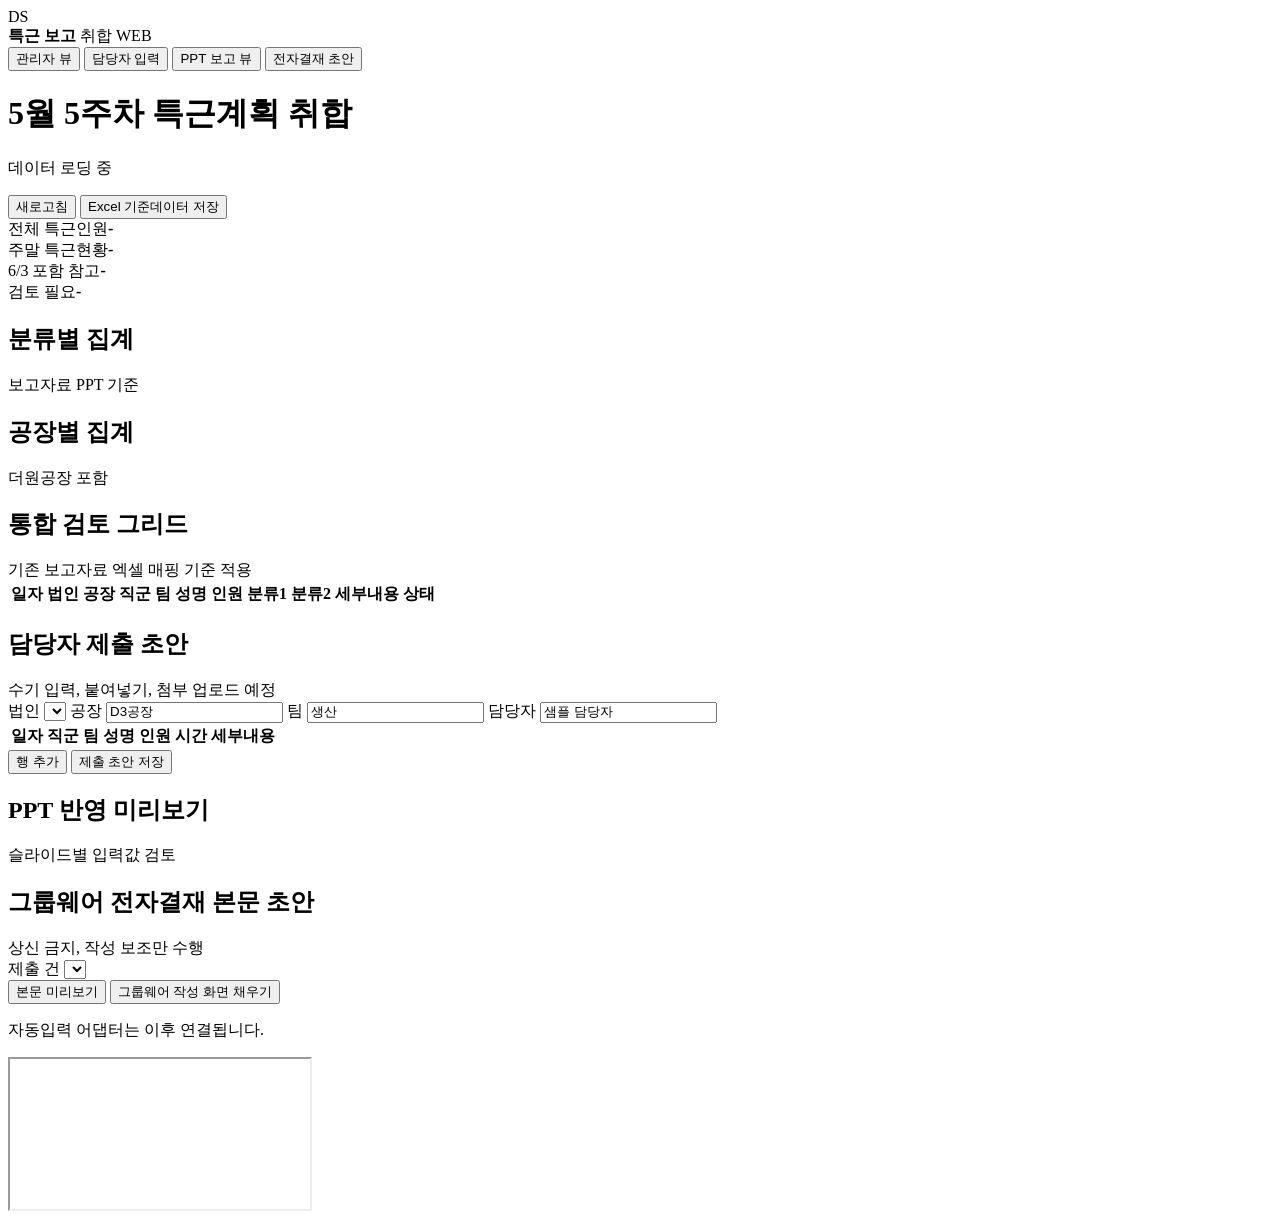
==== backend/static/index.html @ d1a02dc1 "Add overtime reporting web scaffold" ====
<!doctype html>
<html lang="ko">
  <head>
    <meta charset="utf-8" />
    <meta name="viewport" content="width=device-width, initial-scale=1" />
    <title>특근 보고 취합 WEB</title>
    <link rel="stylesheet" href="/static/styles.css" />
  </head>
  <body>
    <div class="app-shell">
      <aside class="sidebar">
        <div class="brand">
          <span class="brand-mark">DS</span>
          <div>
            <strong>특근 보고</strong>
            <span>취합 WEB</span>
          </div>
        </div>
        <nav class="nav">
          <button class="nav-btn active" data-view="manager">관리자 뷰</button>
          <button class="nav-btn" data-view="staff">담당자 입력</button>
          <button class="nav-btn" data-view="ppt">PPT 보고 뷰</button>
          <button class="nav-btn" data-view="approval">전자결재 초안</button>
        </nav>
      </aside>

      <main class="main">
        <header class="topbar">
          <div>
            <h1>5월 5주차 특근계획 취합</h1>
            <p id="periodText">데이터 로딩 중</p>
          </div>
          <div class="top-actions">
            <button id="refreshBtn" class="ghost">새로고침</button>
            <button id="exportExcelBtn">Excel 기준데이터 저장</button>
          </div>
        </header>

        <section id="manager" class="view active">
          <div class="kpi-grid">
            <div class="kpi"><span>전체 특근인원</span><strong id="kpiTotal">-</strong></div>
            <div class="kpi"><span>주말 특근현황</span><strong id="kpiWeekend">-</strong></div>
            <div class="kpi"><span>6/3 포함 참고</span><strong id="kpiReference">-</strong></div>
            <div class="kpi warn"><span>검토 필요</span><strong id="kpiUnresolved">-</strong></div>
          </div>

          <div class="split">
            <section class="panel">
              <div class="panel-head">
                <h2>분류별 집계</h2>
                <span>보고자료 PPT 기준</span>
              </div>
              <div id="categoryBars" class="bars"></div>
            </section>
            <section class="panel">
              <div class="panel-head">
                <h2>공장별 집계</h2>
                <span>더원공장 포함</span>
              </div>
              <div id="factoryBars" class="bars"></div>
            </section>
          </div>

          <section class="panel">
            <div class="panel-head">
              <h2>통합 검토 그리드</h2>
              <span>기존 보고자료 엑셀 매핑 기준 적용</span>
            </div>
            <div class="table-wrap">
              <table>
                <thead>
                  <tr>
                    <th>일자</th><th>법인</th><th>공장</th><th>직군</th><th>팀</th><th>성명</th><th>인원</th><th>분류1</th><th>분류2</th><th>세부내용</th><th>상태</th>
                  </tr>
                </thead>
                <tbody id="reviewRows"></tbody>
              </table>
            </div>
          </section>
        </section>

        <section id="staff" class="view">
          <section class="panel">
            <div class="panel-head">
              <h2>담당자 제출 초안</h2>
              <span>수기 입력, 붙여넣기, 첨부 업로드 예정</span>
            </div>
            <div class="form-grid">
              <label>법인
                <select id="entitySelect"></select>
              </label>
              <label>공장
                <input id="factoryInput" value="D3공장" />
              </label>
              <label>팀
                <input id="teamInput" value="생산" />
              </label>
              <label>담당자
                <input id="submitterInput" value="샘플 담당자" />
              </label>
            </div>
            <div class="table-wrap compact">
              <table>
                <thead>
                  <tr>
                    <th>일자</th><th>직군</th><th>팀</th><th>성명</th><th>인원</th><th>시간</th><th>세부내용</th>
                  </tr>
                </thead>
                <tbody id="entryRows"></tbody>
              </table>
            </div>
            <div class="button-row">
              <button id="addEntryBtn" class="ghost">행 추가</button>
              <button id="saveSubmissionBtn">제출 초안 저장</button>
            </div>
          </section>
        </section>

        <section id="ppt" class="view">
          <section class="panel">
            <div class="panel-head">
              <h2>PPT 반영 미리보기</h2>
              <span>슬라이드별 입력값 검토</span>
            </div>
            <div id="slideCards" class="slide-grid"></div>
          </section>
        </section>

        <section id="approval" class="view">
          <section class="panel">
            <div class="panel-head">
              <h2>그룹웨어 전자결재 본문 초안</h2>
              <span>상신 금지, 작성 보조만 수행</span>
            </div>
            <div class="approval-layout">
              <div>
                <label>제출 건
                  <select id="submissionSelect"></select>
                </label>
                <div class="button-row">
                  <button id="loadApprovalBtn">본문 미리보기</button>
                  <button id="fillDraftBtn" class="ghost">그룹웨어 작성 화면 채우기</button>
                </div>
                <p id="draftMessage" class="note">자동입력 어댑터는 이후 연결됩니다.</p>
              </div>
              <iframe id="approvalPreview" title="approval preview"></iframe>
            </div>
          </section>
        </section>
      </main>
    </div>
    <script src="/static/app.js"></script>
  </body>
</html>
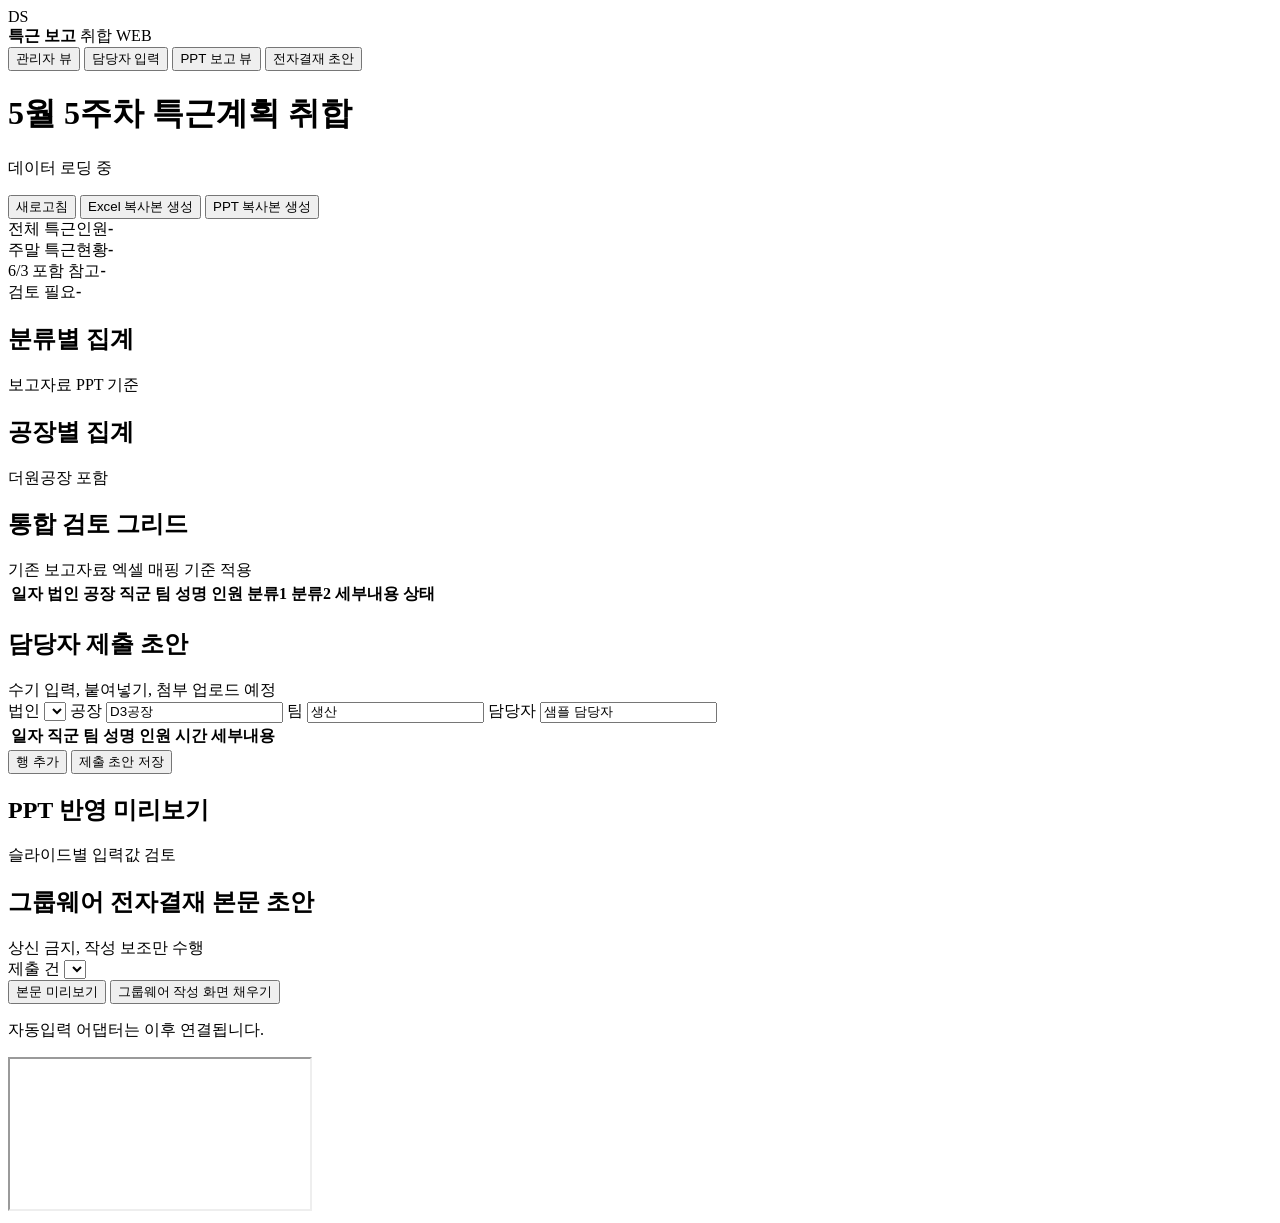
==== commit fc95ed16: "Add template copy and draft body config" ====
--- a/backend/static/index.html
+++ b/backend/static/index.html
@@ -32,7 +32,8 @@
           </div>
           <div class="top-actions">
             <button id="refreshBtn" class="ghost">새로고침</button>
-            <button id="exportExcelBtn">Excel 기준데이터 저장</button>
+            <button id="exportExcelBtn" class="ghost">Excel 복사본 생성</button>
+            <button id="exportPptBtn">PPT 복사본 생성</button>
           </div>
         </header>
 
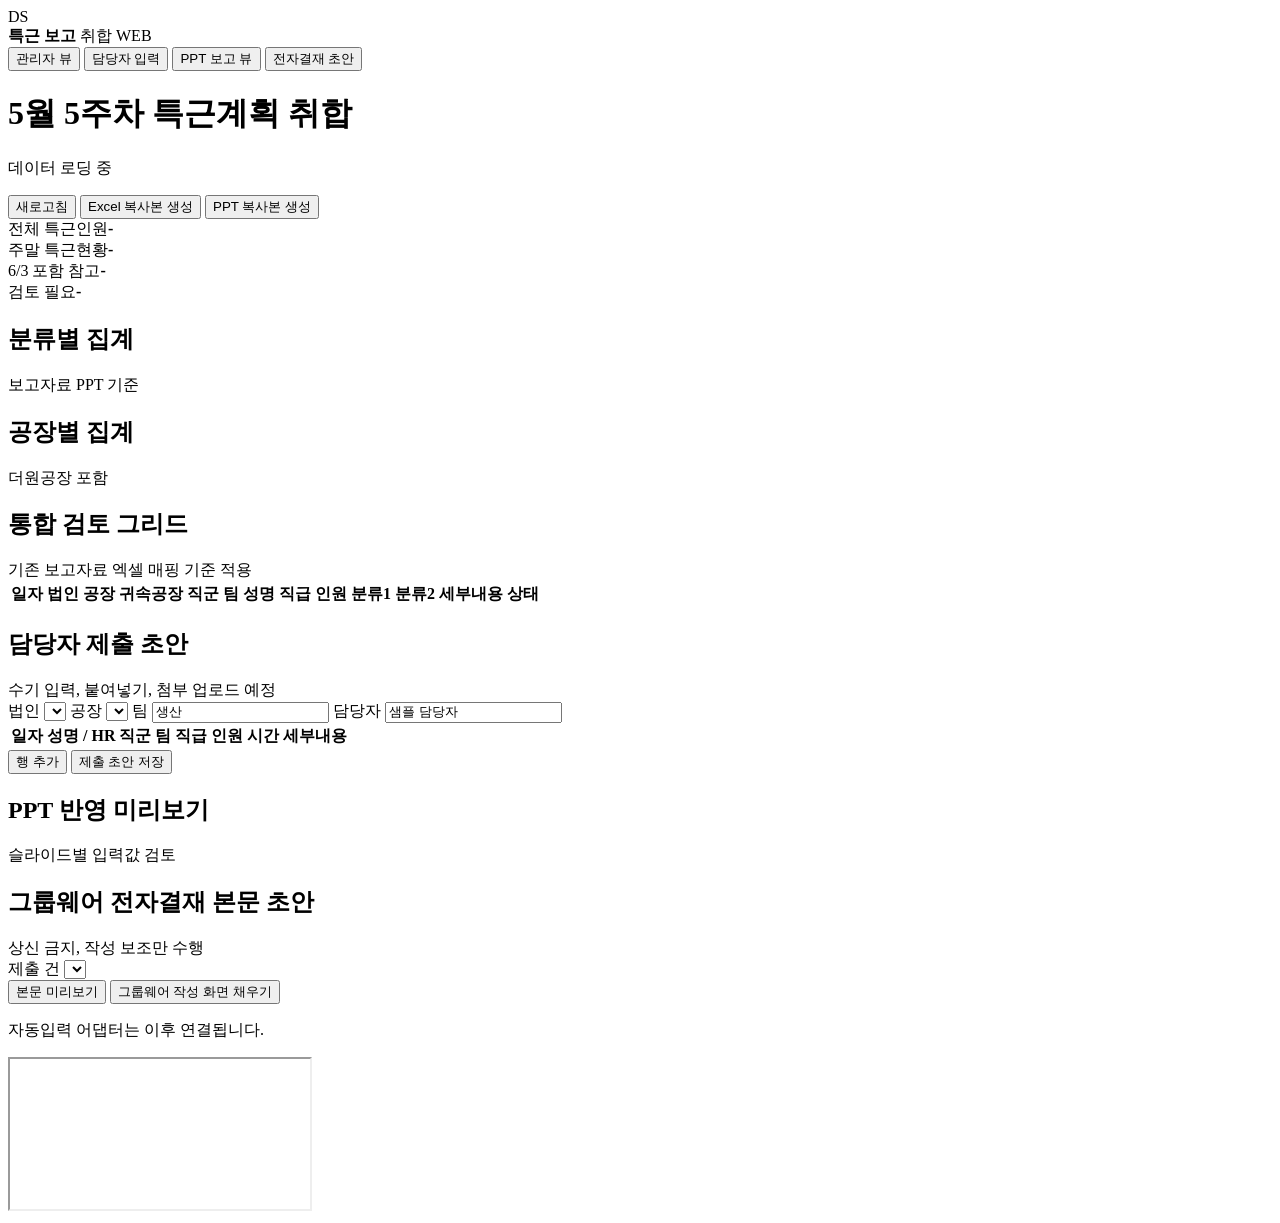
==== commit 76e93f05: "Add HR employee lookup workflow" ====
--- a/backend/static/index.html
+++ b/backend/static/index.html
@@ -71,7 +71,7 @@
               <table>
                 <thead>
                   <tr>
-                    <th>일자</th><th>법인</th><th>공장</th><th>직군</th><th>팀</th><th>성명</th><th>인원</th><th>분류1</th><th>분류2</th><th>세부내용</th><th>상태</th>
+                    <th>일자</th><th>법인</th><th>공장</th><th>귀속공장</th><th>직군</th><th>팀</th><th>성명</th><th>직급</th><th>인원</th><th>분류1</th><th>분류2</th><th>세부내용</th><th>상태</th>
                   </tr>
                 </thead>
                 <tbody id="reviewRows"></tbody>
@@ -91,7 +91,7 @@
                 <select id="entitySelect"></select>
               </label>
               <label>공장
-                <input id="factoryInput" value="D3공장" />
+                <select id="factoryInput"></select>
               </label>
               <label>팀
                 <input id="teamInput" value="생산" />
@@ -104,7 +104,7 @@
               <table>
                 <thead>
                   <tr>
-                    <th>일자</th><th>직군</th><th>팀</th><th>성명</th><th>인원</th><th>시간</th><th>세부내용</th>
+                    <th>일자</th><th>성명 / HR</th><th>직군</th><th>팀</th><th>직급</th><th>인원</th><th>시간</th><th>세부내용</th>
                   </tr>
                 </thead>
                 <tbody id="entryRows"></tbody>
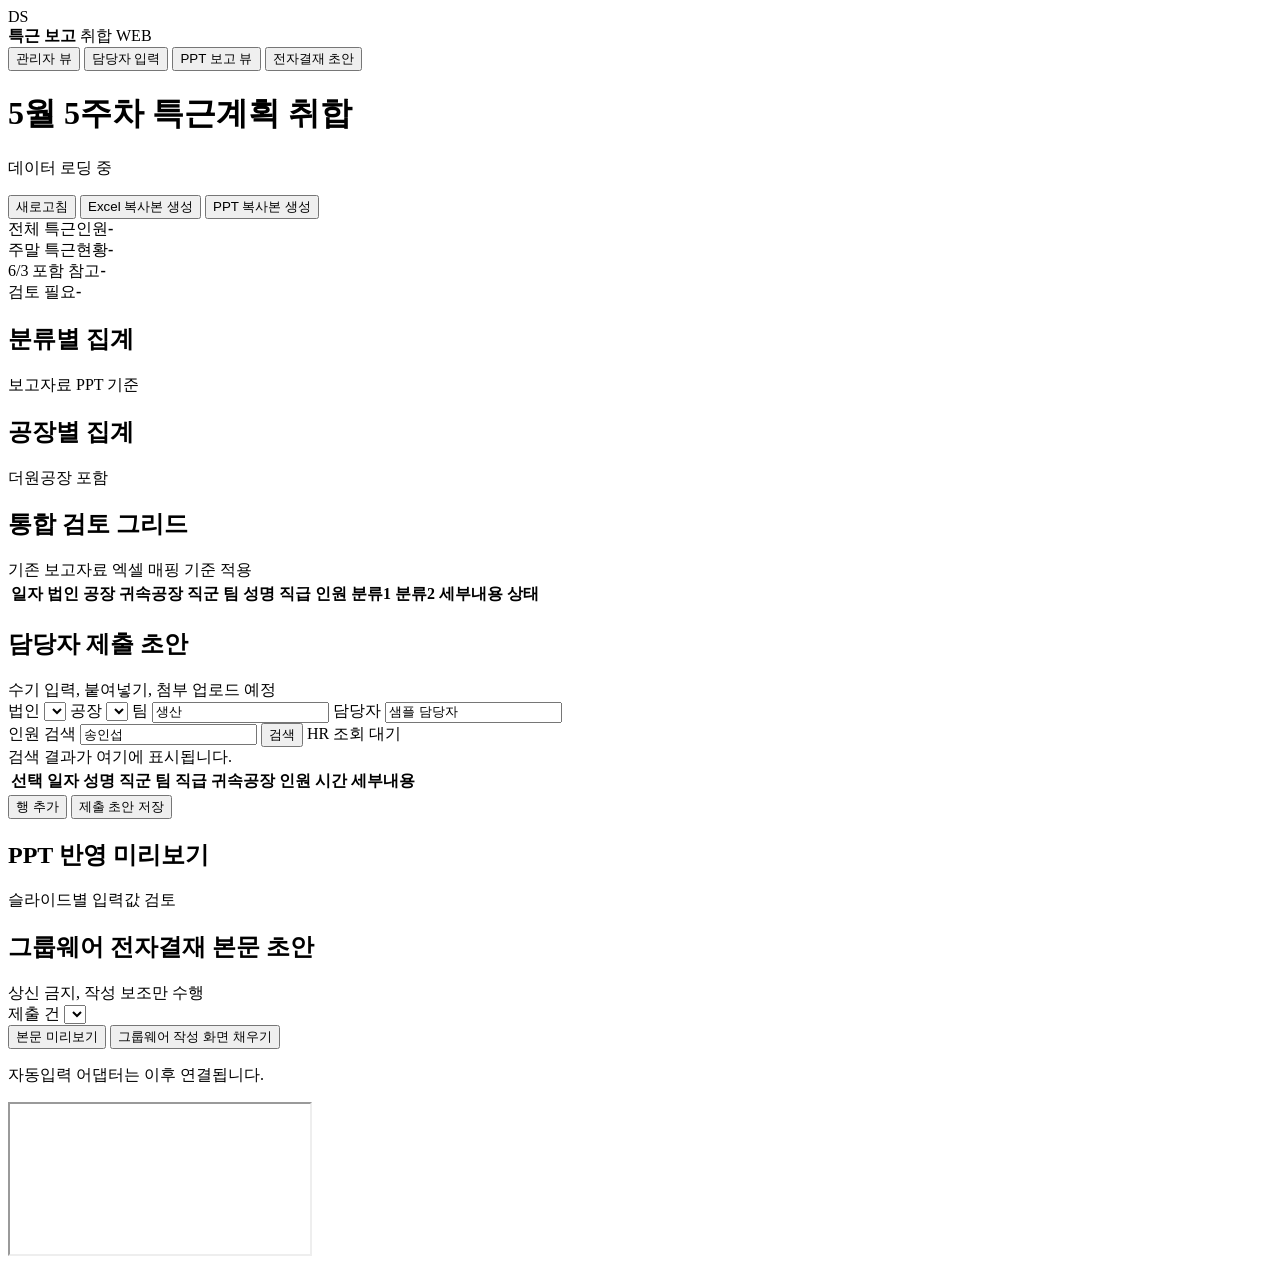
==== commit 548269a1: "Improve HR lookup input flow" ====
--- a/backend/static/index.html
+++ b/backend/static/index.html
@@ -100,11 +100,23 @@
                 <input id="submitterInput" value="샘플 담당자" />
               </label>
             </div>
+            <div class="hr-workbench">
+              <div class="hr-searchbar">
+                <label>인원 검색
+                  <input id="employeeSearchInput" placeholder="성명 2글자 이상" value="송인섭" />
+                </label>
+                <button id="employeeSearchBtn" type="button">검색</button>
+                <span id="hrLookupState" class="lookup-state">HR 조회 대기</span>
+              </div>
+              <div id="employeeResults" class="employee-results">
+                <div class="empty-result">검색 결과가 여기에 표시됩니다.</div>
+              </div>
+            </div>
             <div class="table-wrap compact">
               <table>
                 <thead>
                   <tr>
-                    <th>일자</th><th>성명 / HR</th><th>직군</th><th>팀</th><th>직급</th><th>인원</th><th>시간</th><th>세부내용</th>
+                    <th>선택</th><th>일자</th><th>성명</th><th>직군</th><th>팀</th><th>직급</th><th>귀속공장</th><th>인원</th><th>시간</th><th>세부내용</th>
                   </tr>
                 </thead>
                 <tbody id="entryRows"></tbody>
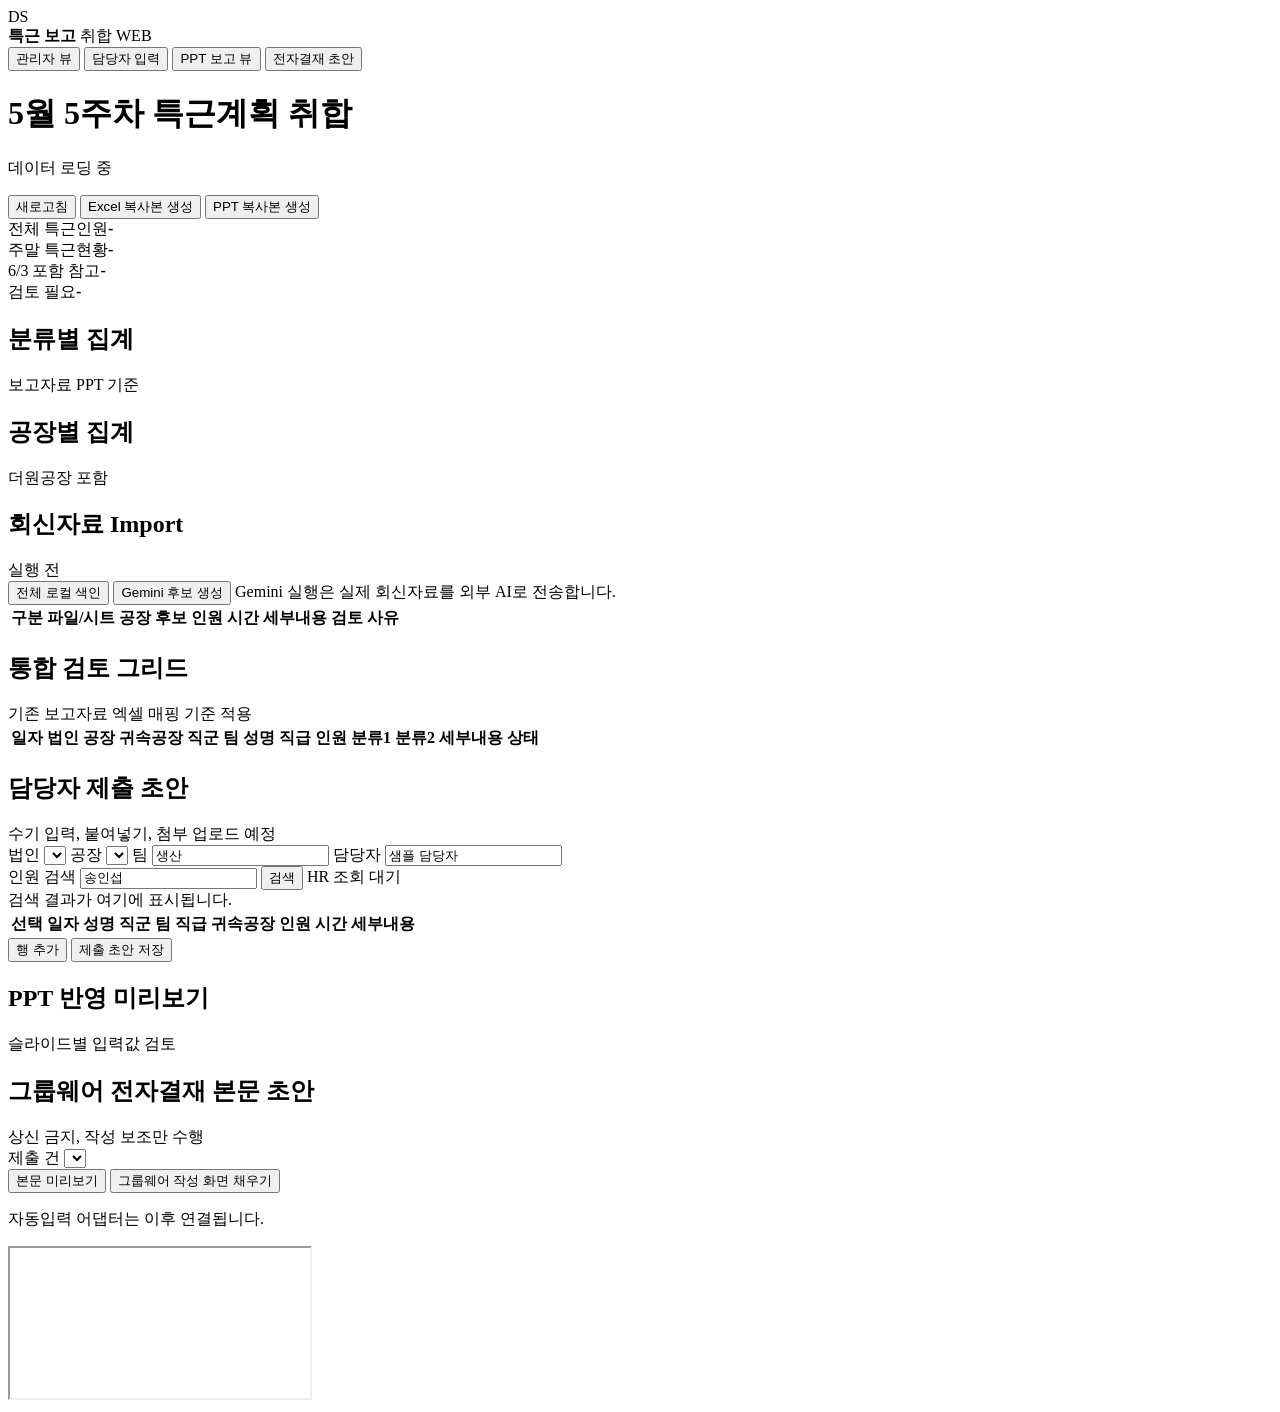
==== commit 3296aa90: "Add reply import review pipeline" ====
--- a/backend/static/index.html
+++ b/backend/static/index.html
@@ -61,6 +61,29 @@
               <div id="factoryBars" class="bars"></div>
             </section>
           </div>
+
+          <section class="panel import-panel">
+            <div class="panel-head">
+              <h2>회신자료 Import</h2>
+              <span id="importStatus">실행 전</span>
+            </div>
+            <div class="import-actions">
+              <button id="runImportBtn" class="ghost">전체 로컬 색인</button>
+              <button id="runImportAiBtn">Gemini 후보 생성</button>
+              <span class="note">Gemini 실행은 실제 회신자료를 외부 AI로 전송합니다.</span>
+            </div>
+            <div id="importSummary" class="import-summary"></div>
+            <div class="table-wrap import-table">
+              <table>
+                <thead>
+                  <tr>
+                    <th>구분</th><th>파일/시트</th><th>공장</th><th>후보</th><th>인원</th><th>시간</th><th>세부내용</th><th>검토 사유</th>
+                  </tr>
+                </thead>
+                <tbody id="importCandidateRows"></tbody>
+              </table>
+            </div>
+          </section>
 
           <section class="panel">
             <div class="panel-head">
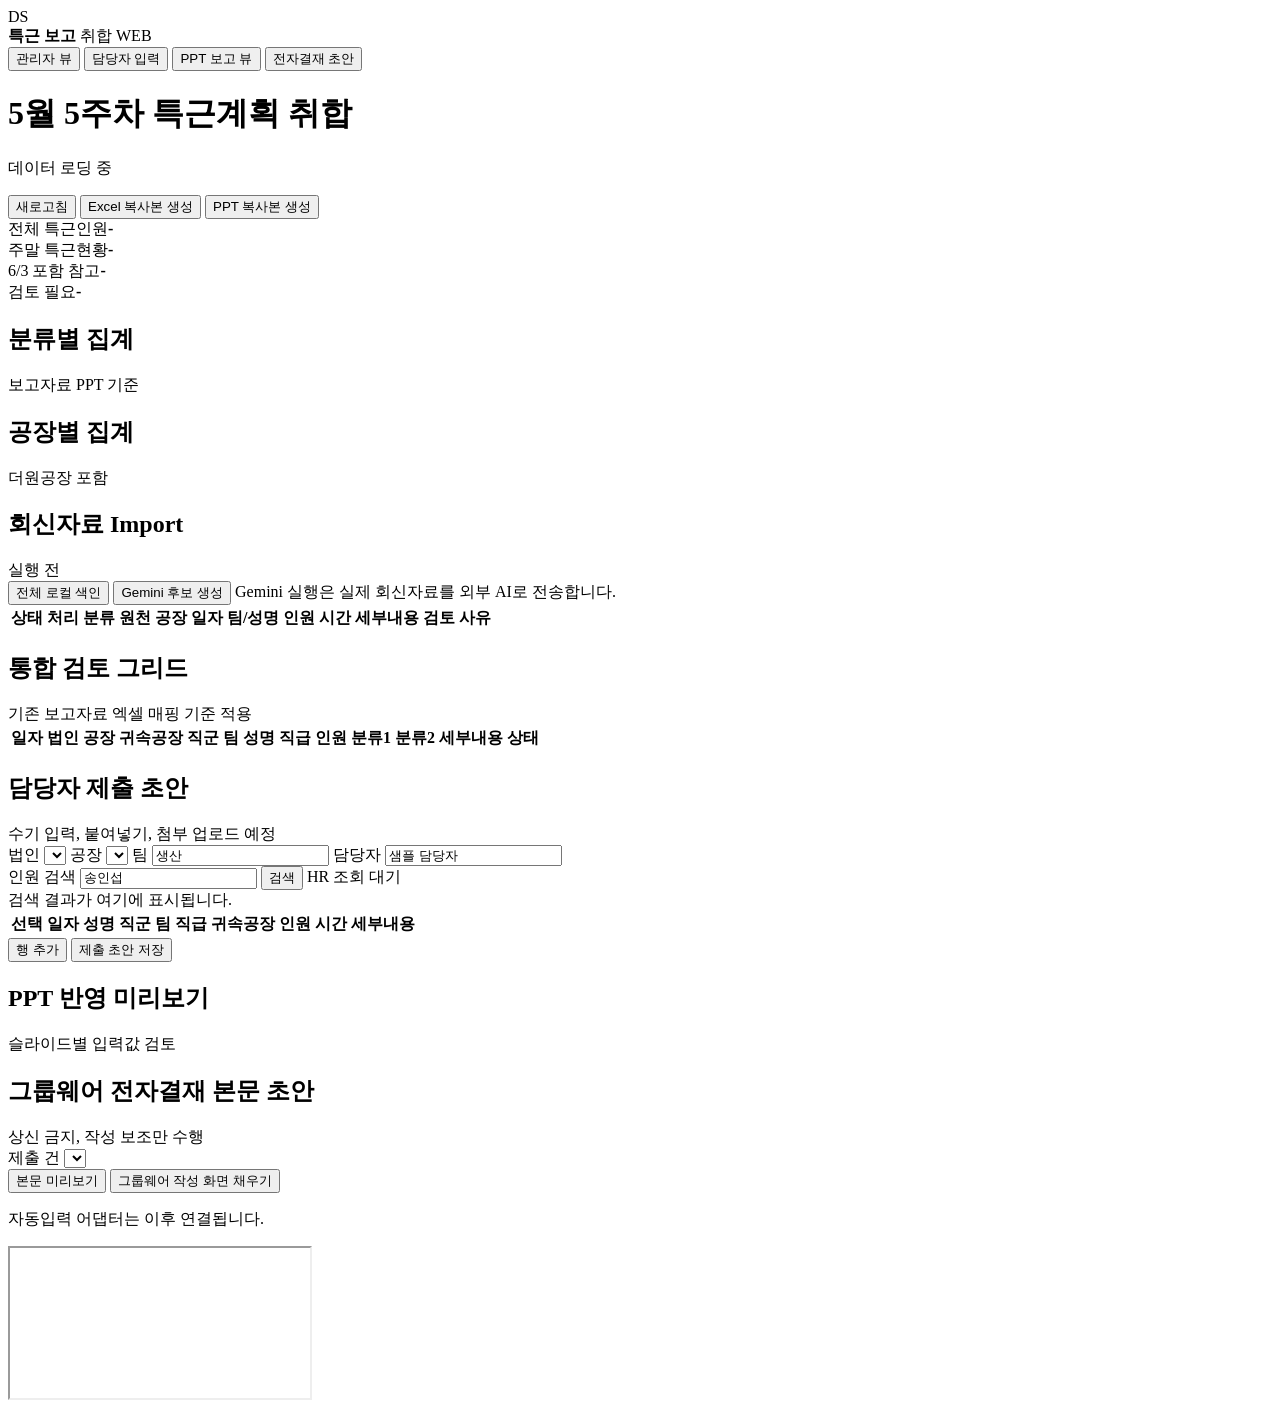
==== commit 5f576daa: "Add import candidate review workspace" ====
--- a/backend/static/index.html
+++ b/backend/static/index.html
@@ -73,11 +73,12 @@
               <span class="note">Gemini 실행은 실제 회신자료를 외부 AI로 전송합니다.</span>
             </div>
             <div id="importSummary" class="import-summary"></div>
+            <div id="importReviewToolbar" class="review-toolbar"></div>
             <div class="table-wrap import-table">
               <table>
                 <thead>
                   <tr>
-                    <th>구분</th><th>파일/시트</th><th>공장</th><th>후보</th><th>인원</th><th>시간</th><th>세부내용</th><th>검토 사유</th>
+                    <th>상태</th><th>처리</th><th>분류</th><th>원천</th><th>공장</th><th>일자</th><th>팀/성명</th><th>인원</th><th>시간</th><th>세부내용</th><th>검토 사유</th>
                   </tr>
                 </thead>
                 <tbody id="importCandidateRows"></tbody>
